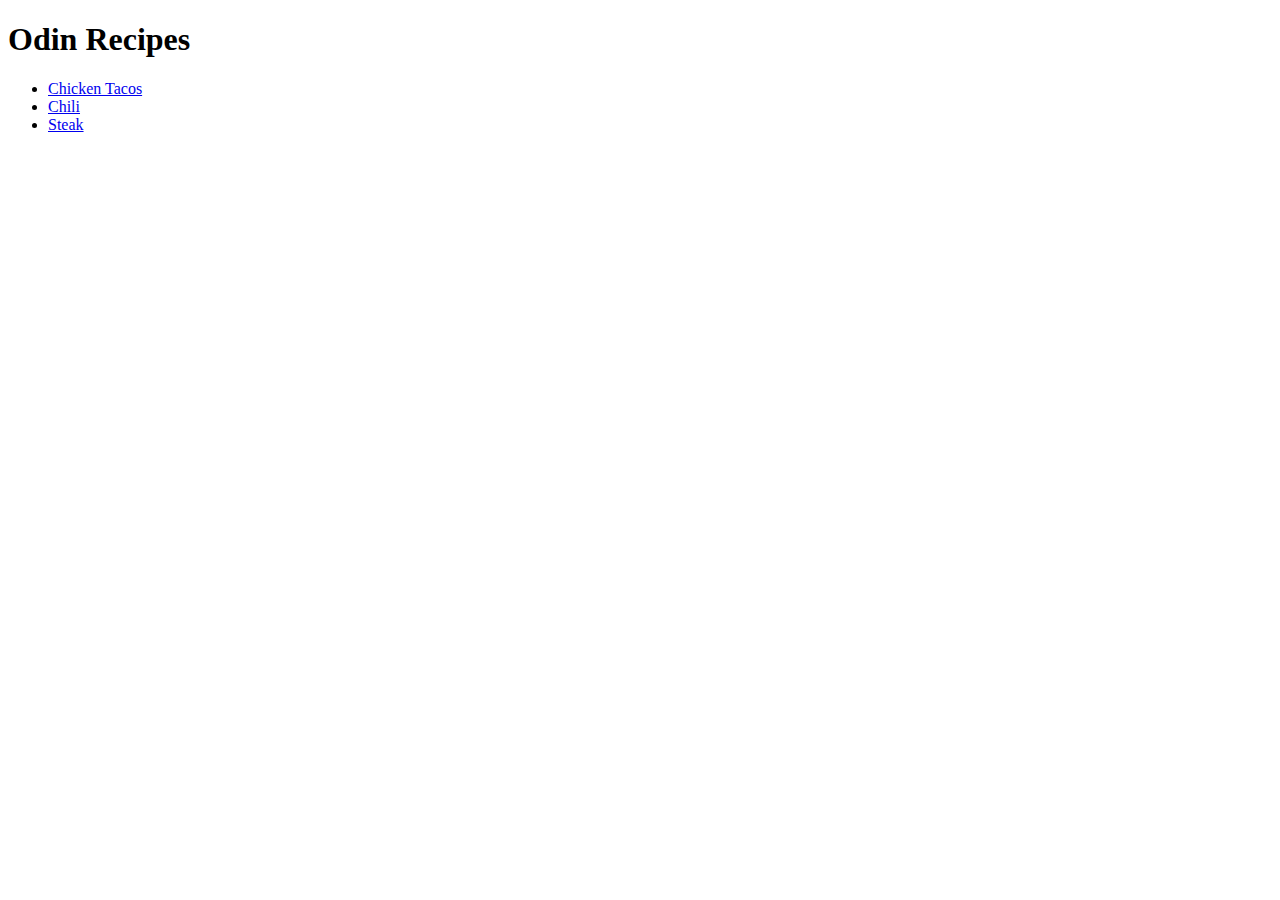
==== index.html @ a13e8c5e "Add entire project content" ====
<!DOCTYPE html>
<html lang="en">
<head>
    <meta charset="UTF-8">
    <meta http-equiv="X-UA-Compatible" content="IE=edge">
    <meta name="viewport" content="width=device-width, initial-scale=1.0">
    <title>Document</title>
</head>
<body>
    <h1>Odin Recipes</h1>
    <ul>    
        <li><a href="recipes/tacos.html">Chicken Tacos</a></li>
        <li><a href="recipes/chili.html">Chili</a></li>
        <li><a href="recipes/steak.html">Steak</a></li>
       
    </ul>



</body>
</html>
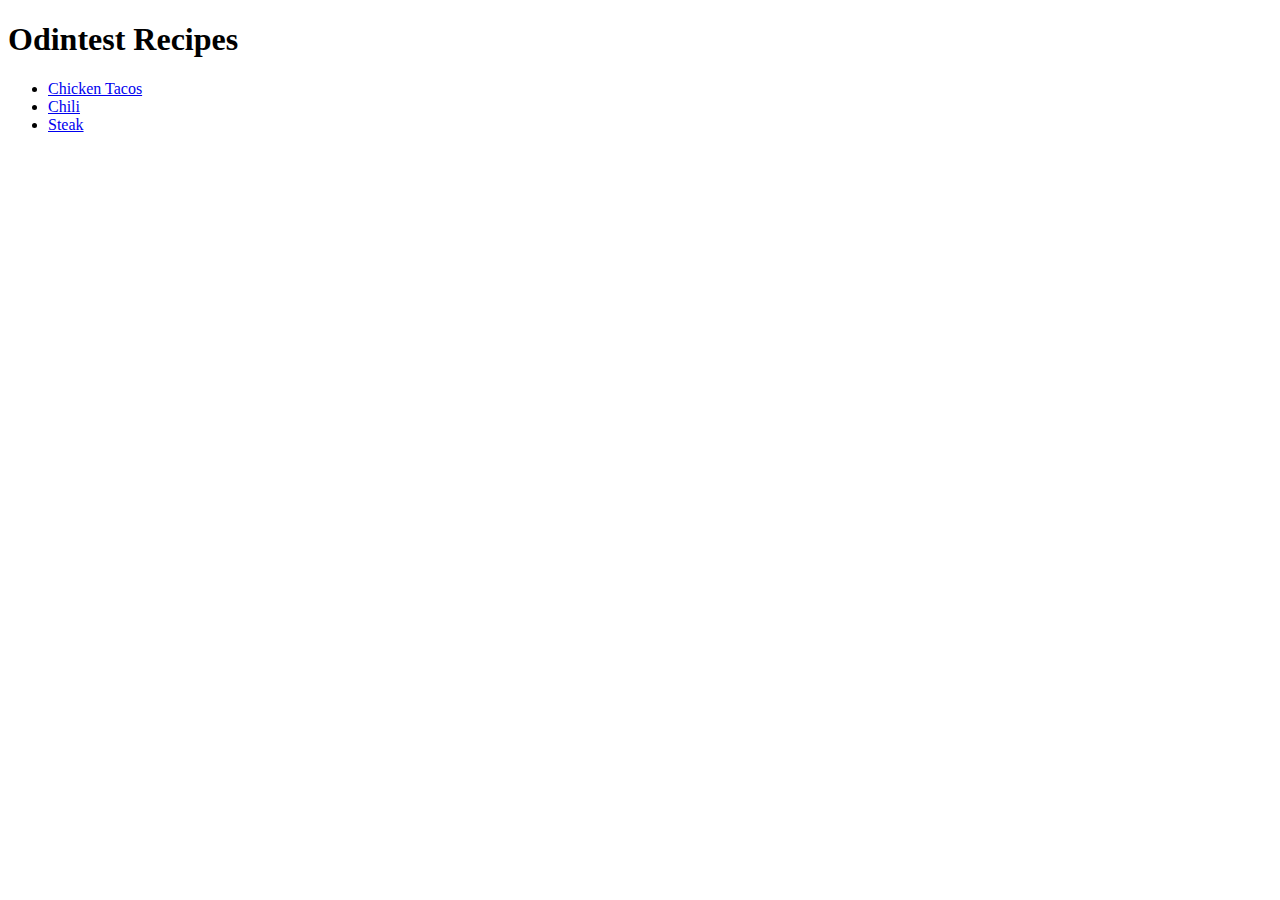
==== commit 78a1dd57: "Test" ====
--- a/index.html
+++ b/index.html
@@ -7,7 +7,7 @@
     <title>Document</title>
 </head>
 <body>
-    <h1>Odin Recipes</h1>
+    <h1>Odintest Recipes</h1>
     <ul>    
         <li><a href="recipes/tacos.html">Chicken Tacos</a></li>
         <li><a href="recipes/chili.html">Chili</a></li>
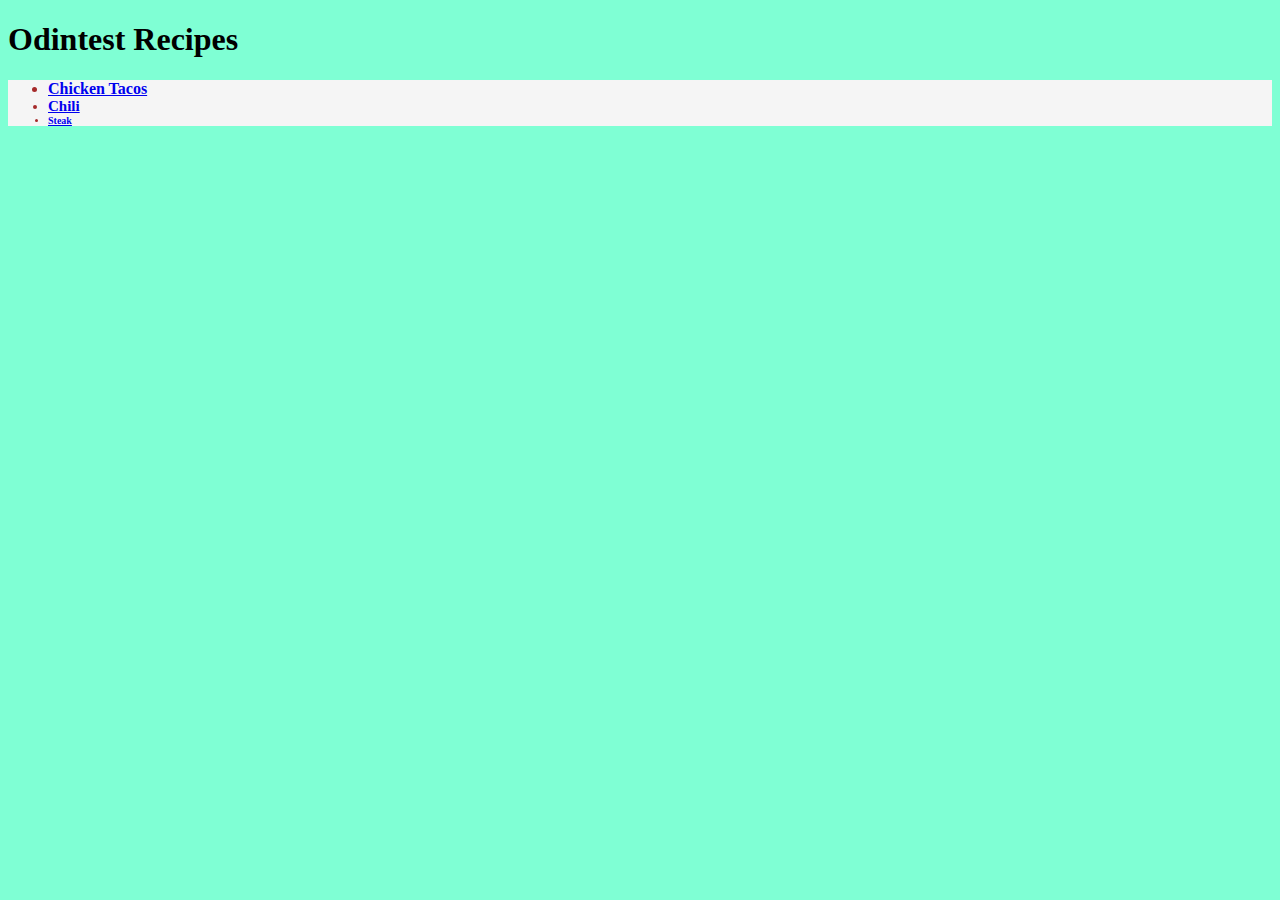
==== commit e1841cae: "add style" ====
--- a/index.html
+++ b/index.html
@@ -4,14 +4,15 @@
     <meta charset="UTF-8">
     <meta http-equiv="X-UA-Compatible" content="IE=edge">
     <meta name="viewport" content="width=device-width, initial-scale=1.0">
+    <link rel="stylesheet" href="style.css">
     <title>Document</title>
 </head>
 <body>
     <h1>Odintest Recipes</h1>
     <ul>    
-        <li><a href="recipes/tacos.html">Chicken Tacos</a></li>
-        <li><a href="recipes/chili.html">Chili</a></li>
-        <li><a href="recipes/steak.html">Steak</a></li>
+        <li class="taco"><a href="recipes/tacos.html">Chicken Tacos</a></li>
+        <li class="chili"><a href="recipes/chili.html">Chili</a></li>
+        <li class="steak"><a href="recipes/steak.html">Steak</a></li>
        
     </ul>
 
--- a/style.css
+++ b/style.css
@@ -0,0 +1,18 @@
+body {
+    background-color: aquamarine;
+}
+ul {
+    color: brown;
+    background-color: whitesmoke;
+    font-weight: bold;
+}
+.tacos {
+    font-size: 20px;
+}
+.chili {
+    font-size: 15px;
+
+}
+.steak {
+    font-size: 10px;
+}